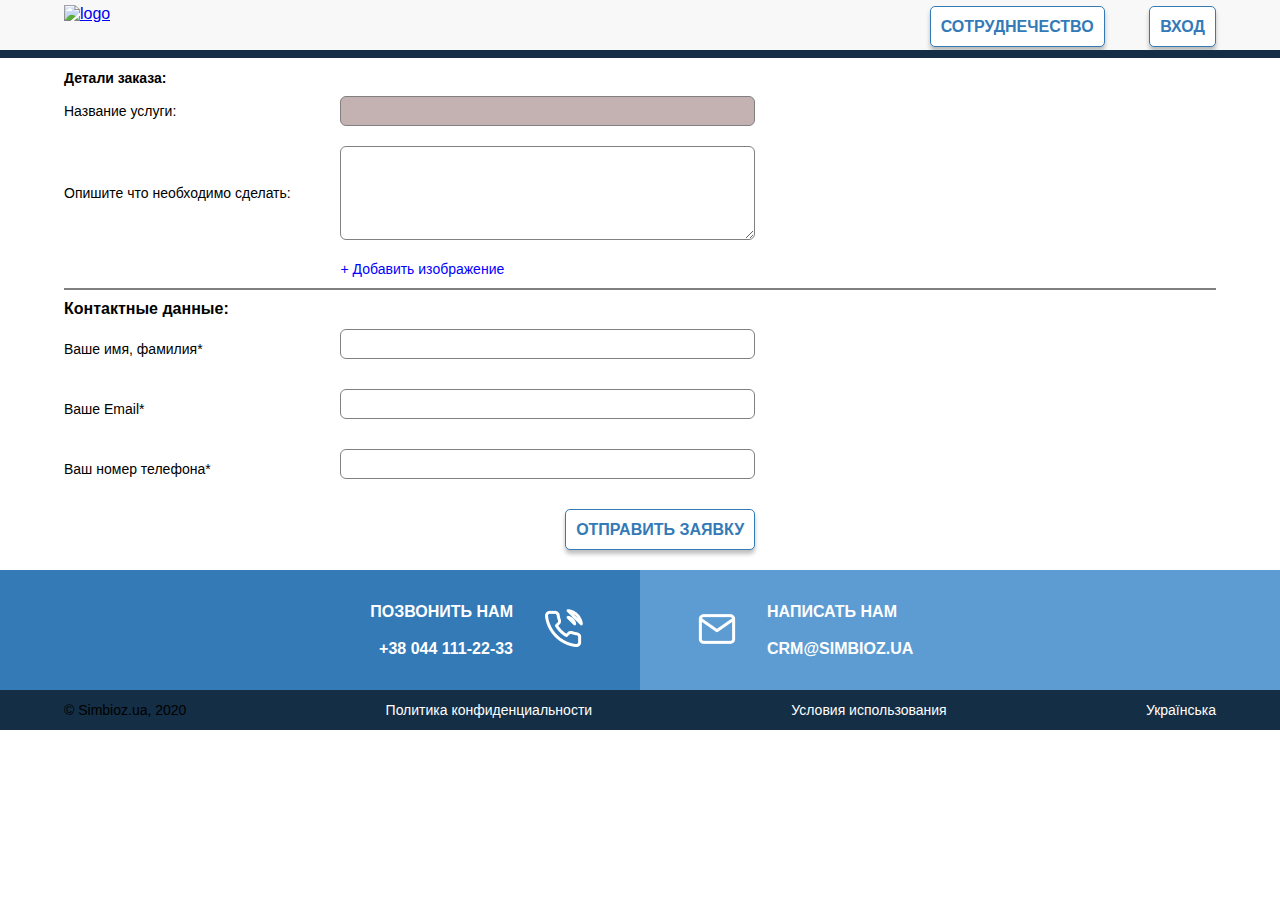
==== form.html @ c9c801bd "github pages" ====
<!DOCTYPE html>
<html lang="en">
  <head>
    <meta charset="UTF-8" />
    <meta name="viewport" content="width=device-width, initial-scale=1.0" />
    <meta http-equiv="X-UA-Compatible" content="ie=edge" />
    <title>Test</title>
    <link rel="stylesheet" href="src/css/normalize.css" />
    <link rel="stylesheet" href="src/css/styles.css" />
  </head>
  <body>
    <header class="header">
      <div class="container">
        <div class="header__div">
          <div class="header__logo">
            <a href="#">
              <picture>
                <source
                  srcset="images/logo-mobile.png"
                  media="(max-width: 767px)"
                />
                <img src="images/logo-dt.png" alt="logo" />
              </picture>
            </a>
          </div>
          <div class="menu">
            <button class="menu__button" type="button">
              <img src="images/Frame.png" alt="frame" />
            </button>
          </div>

          <div class="buttonGrup">
            <button type="button" class="buttonGrup__button">
              Сотруднечество
            </button>
            <button type="button" class="buttonGrup__button">
              Вход
            </button>
          </div>
        </div>
      </div>
    </header>

    <main>      
      <div class="modal visible" >
        <div class="modal__container">
          <div class="head">
            <p class="head__text">Уведомление</p>
            <button type="button" class="head__button" onclick="return close_modal();">&#215;</button>
          </div>
          <div class='modal__text'>Вы не заполнили обязательные поля</div>
          <div class='ok'>
            <button type="button" class='ok__button' onclick="return close_modal();">
              ОК
            </button>
          </div>
        </div>
      </div>

      <div class="container">
        <form class="form" onsubmit="return validate_form(event);">
          <div class="info">
            <p class="details">Детали заказа:</p>  
            
            <div class="title">
              <p class="title__label">Название услуги:</p>
              <p class="title__text"></p>
            </div>  

            <div class="description">
              <label class="description__label">Опишите что необходимо сделать:</label>
              <textarea class="description__text" rows="5" cols="40" name="description"></textarea>
            </div>   

            <label for="file" class="add">&#43; Добавить изображение
              <input type="file" id="file" name="file" accept="image/*" style='display:none;'>
            </label>
          </div>

          <p class="line"></p>

          <div class="info">
            <p class="contacts">Контактные данные:</p>  

            <div class="name">
              <label for="text" class="name__label">Ваше имя, фамилия*</label>
              <input type="text" id="text" name="name"  class="name__input">
            </div>
          
            <div class="email">
              <label for="text" class="email__label">Ваше Email*</label>
              <input type="text" id="text" name="email" class="email__input">
            </div>

            <div class="phone">
              <label for="text" class="phone__label">Ваш номер телефона*</label>
              <input type="text" id="text" name="phone" class="phone__input">
            </div>
            <div class="button__submit">
              <button type="submit" value="Save" class="form__button">Отправить заявку</button>
            </div>
          </div>
        </form>
      </div>
      
      <div class="view">
        <p class="view__title"></p>
        <p class="view__description"></p>
        <img class="view__img invisible">
        <p class="view__name"></p>
        <p class="view__email"></p>
        <p class="view__phone"></p>        
      </div>

    </main>

    <footer class="footer">
      <div class="footer__contact">
        <div class="phoneBlock">
          <div class="container">
            <p class="phoneBlock__call">ПОзвонить нам</p>
            <p class="phoneBlock__phone">
              <a href="tel:+38 044 111-22-33" class="link">
                +38 044 111-22-33
              </a>
            </p>
          </div>
        </div>

        <div class="emailBlock">
          <div class="container">
            <p class="emailBlock__message">написать нам</p>
            <p class="emailBlock__email">
              <a href="mailto:rm@simbioz.ua" class="link">
                crm@simbioz.ua
              </a>
            </p>
          </div>
        </div>
      </div>

      <div class="copyright">
        <div class="container copyright__text">
          <p class="copyright__symbioz">&copy; Simbioz.ua, 2020</p>
          <p class="copyright__politic">
            <a href="#" class="link">
              Политика конфиденциальности
            </a>
          </p>
          <p class="copyright__conditions">
            <a href="#" class="link">
              Условия использования
            </a>
          </p>
          <p class="copyright__language">
            <a href="#" class="link">
              Українська
            </a>
          </p>
        </div>
    </footer>
    <script src="src/js/function.js"></script>
  </body>
</html>
---- src/css/styles.css ----
html {
  box-sizing: border-box;
  width: 100vw;
  overflow-x: hidden;
}

*,
*::before,
*::after {
  box-sizing: inherit;
  padding: 0;
  margin: 0;
}

body {
  min-height: 100vh;
  font-family: -apple-system, BlinkMacSystemFont, 'Segoe UI', Roboto, Oxygen,
    Ubuntu, Cantarell, 'Open Sans', 'Helvetica Neue', sans-serif;
  background-color: #fff;
}

@media (min-width: 320px) {
  .container {
    width: 90%;
    margin: 0 auto;
  }

  .header {
    background-color: #f8f8f8;
    height: 50px;
  }

  .header__logo {
    display: flex;
    padding: 5px 0;
  }

  .menu__button {
    background: none;
    border: none;
  }

  .header:after {
    content: '';
    position: absolute;
    width: 100%;
    top: 50px;
    left: 0;
    border-bottom: 8px solid #132e45;
  }

  .buttonGrup {
    display: none;
  }
  /* end header */

  /* main */
  .main {
    background: linear-gradient(rgb(0, 0, 0) 0%, rgba(0, 0, 0, 0.1) 0%),
      url('../images/bg.png');
    background-position: 50% 50%;
    background-repeat: no-repeat;
    background-size: cover;
    min-height: 600px;
  }

  .body {
    display: flex;
    flex-direction: column;
    align-items: center;
  }

  .body__title,
  .body__subtitle {
    padding: 0;
    margin: 0;
    text-align: center;
    color: #ffffff;
    font-family: 'Roboto', sans-serif;
    font-style: normal;
    font-weight: bold;
  }

  .body__title {
    padding-top: 150px;
    font-size: 32px;
    line-height: 37px;
    text-transform: uppercase;
    text-shadow: 0px 4px 4px rgba(0, 0, 0, 0.5);
    margin-bottom: 40px;
  }

  .body__subtitle {
    font-size: 22px;
    line-height: 26px;
    margin-bottom: 40px;
  }

  .select {
    width: 70%;
  }
  .select__type {
    display: flex;
    align-items: center;
    pointer-events: none;
    padding-left: 20px;
    font-family: 'Roboto', sans-serif;
    font-style: normal;
    font-weight: bold;
    font-size: 16px;
    line-height: 19px;
    text-transform: uppercase;
    color: #777777;
    min-height: 40px;
    background-color: rgba(255, 255, 255, 0.9);
    position: relative;
  }
  .select.empty .select__type::after {
    content: '';
    position: absolute;
    background-image: url('../images/arrow.svg');
    width: 22px;
    height: 12px;
    top: 14px;
    right: 10px;
  }

  .invisible {
    display: none;
  }

  /* select */

  .select {
    margin-bottom: 20px;
  }

  .select__ul {
    list-style-type: none;
    padding: 0;
    padding-left: 20px;
    background-color: rgba(255, 255, 255, 0.9);
    padding-bottom: 14px;
  }

  .select__li:not(:last-child) {
    margin-bottom: 4px;
  }

  .select__li {
    font-family: 'Roboto', sans-serif;
    font-style: normal;
    font-weight: normal;
    font-size: 14px;
    line-height: 16px;

    color: #286090;
  }

  .view {
    width: 80%;
    margin: 0 auto;
  }

  .view__img {
    width: 400px;
    height: 400px;
  }

  /* end main */

  /* footer */
  .phoneBlock,
  .emailBlock {
    position: relative;
  }

  .phoneBlock {
    text-align: right;
    background-color: #337ab7;
  }

  .phoneBlock__call::after {
    content: '';
    position: absolute;
    background-image: url('../images/phone-mobile.svg');
    width: 29px;
    height: 29px;
    top: 10px;
    right: -45px;
  }

  .emailBlock {
    background-color: #5d9cd2;
  }

  .emailBlock__message::before {
    content: '';
    position: absolute;
    background-image: url('../images/mail-mobile.png');
    width: 30px;
    height: 30px;
    top: 8px;
    left: -50px;
  }

  .phoneBlock__call,
  .phoneBlock__phone,
  .emailBlock__message,
  .emailBlock__email {
    padding: 0;
    margin: 0;
    font-family: 'Roboto', sans-serif;
    font-style: normal;
    font-weight: bold;
    font-size: 16px;
    line-height: 19px;
    text-transform: uppercase;
    color: #ffffff;
  }
  .phoneBlock__call,
  .emailBlock__message {
    position: relative;
    margin-bottom: 6px;
  }

  .link {
    text-decoration: none;
    color: #ffffff;
  }

  .copyright {
    background: #132e45;
  }

  .copyright__symbioz,
  .copyright__politic,
  .copyright__conditions,
  .copyright__language {
    margin: 0;
    text-align: center;
    font-family: 'Roboto', sans-serif;
    font-style: normal;
    font-weight: normal;
    font-size: 14px;
    line-height: 16px;
  }
  /* end footer */

  /* common */
  .form {
    display: flex;
    flex-direction: column;
    padding-top: 20px;
  }

  .details,
  .title__label,
  .description__label,
  .add,
  .name__label,
  .email__label,
  .phone__label {
    font-family: 'Roboto', sans-serif;
    font-style: normal;
    font-weight: normal;
    font-size: 14px;
    line-height: 16px;
  }

  .title__text,
  .description__text {
    min-width: 200px;
    min-height: 30px;
    border: 1px solid gray;
    border-radius: 6px;
  }

  .title__text {
    background-color: rgb(196, 177, 177);
    font-family: 'Roboto', sans-serif;
    font-style: normal;
    font-weight: normal;
    font-size: 14px;
    line-height: 16px;
    padding-left: 20px;
    display: flex;
    align-items: center;
  }

  .details,
  .contacts {
    font-weight: bold;
  }

  .add {
    color: blue;
  }

  .line {
    margin-top: 10px;
    border-bottom: 2px solid gray;
    margin-bottom: 10px;
  }

  .name__input,
  .email__input,
  .phone__input {
    border-radius: 6px;
    border: 1px solid gray;
    margin-bottom: 10px;
    min-height: 30px;
  }

  .form__button {
    font-family: 'Roboto', sans-serif;
    font-style: normal;
    font-weight: bold;
    font-size: 16px;
    line-height: 19px;
    text-align: center;
    text-transform: uppercase;
    color: #337ab7;
    background: #ffffff;
    border: 1px solid #337ab7;
    box-shadow: 0px 4px 4px rgba(0, 0, 0, 0.25);
    border-radius: 5px;
    padding: 10px;
  }
  .info:last-child {
    margin-bottom: 20px;
  }

  /* end common */

  /* modal */
  .modal {
    position: fixed;
    z-index: 999;
    top: 0;
    left: 0;
    width: 100vw;
    height: 100vh;
    background-color: rgba(255, 255, 255, 0.1);
    display: flex;
    justify-content: center;
    align-items: center;
  }

  .modal__container {
    max-width: 600px;
    width: 100%;
    min-height: 400px;
    background-color: #fff;
  }

  .head,
  .ok {
    display: flex;
    align-items: center;
    background-color: rgb(247, 247, 247);
  }

  .head__text {
    width: 99%;
    text-align: center;
    padding-top: 15px;
    padding-bottom: 15px;
  }

  .head__button {
    margin-right: 10px;
    width: 26px;
    height: 24px;
    background-color: rgb(247, 247, 247);
    border: none;
    transform: scale(1.5, 1.5);
  }
  .modal__text {
    min-height: 300px;
    display: flex;
    justify-content: center;
    align-items: center;
    color: red;
    font-weight: bold;
  }

  .ok {
    display: flex;
    align-items: center;
    justify-content: center;
    padding-top: 15px;
    padding-bottom: 15px;
  }

  .ok__button {
    font-family: 'Roboto', sans-serif;
    font-style: normal;
    font-weight: bold;
    font-size: 16px;
    line-height: 19px;
    text-align: center;
    text-transform: uppercase;
    color: #337ab7;
    background: #ffffff;
    border: 1px solid #337ab7;
    box-shadow: 0px 4px 4px rgba(0, 0, 0, 0.25);
    border-radius: 5px;
    padding: 10px;
  }

  .visible {
    display: none;
  }
}

@media (max-width: 767px) {
  /* header */
  .header__div {
    display: flex;
    justify-content: space-between;
    align-items: center;
  }

  /* footer */

  .copyright {
    padding-top: 7px;
    padding-bottom: 7px;
  }
  .copyright__symbioz,
  .copyright__politic,
  .copyright__conditions {
    margin-bottom: 4px;
  }

  .phoneBlock {
    padding-right: 80px;
    padding-top: 20px;
    padding-bottom: 18px;
  }

  .emailBlock {
    padding-left: 80px;
    padding-top: 20px;
    padding-bottom: 18px;
  }

  .info,
  .title,
  .description,
  .name,
  .email,
  .phone {
    display: flex;
    flex-direction: column;
  }

  .contacts,
  .name__label,
  .email__label,
  .phone__label {
    margin-bottom: 10px;
  }

  .details {
    margin-bottom: 20px;
  }
  .title {
    margin-bottom: 20px;
  }

  .title__label,
  .description__label {
    margin-bottom: 10px;
  }

  .button__submit {
    display: flex;
    justify-content: center;
  }
  .description__text {
    margin-bottom: 10px;
  }
}

@media (min-width: 768px) {
  /* header */
  .menu {
    display: none;
  }
  .background {
    background: linear-gradient(rgb(0, 0, 0) 0%, rgba(0, 0, 0, 0.1) 0%),
      url('../images/bg.png');
    background-position: 50% 50%;
    background-repeat: no-repeat;
    background-size: cover;
    min-height: 600px;
  }
  .main {
    width: 90%;
    margin: 0 auto;
  }
  .header__div {
    display: flex;
    justify-content: space-between;
  }

  .buttonGrup {
    display: inline-block;
    padding-top: 6px;
  }

  .buttonGrup__button {
    font-family: 'Roboto', sans-serif;
    font-style: normal;
    font-weight: bold;
    font-size: 16px;
    line-height: 19px;
    text-align: center;
    text-transform: uppercase;
    color: #337ab7;
    background: #ffffff;
    border: 1px solid #337ab7;
    box-shadow: 0px 4px 4px rgba(0, 0, 0, 0.25);
    border-radius: 5px;
    padding: 10px;
  }

  .buttonGrup__button:first-child {
    margin-right: 40px;
  }

  /* end header */

  /* footer */
  .phoneBlock,
  .emailBlock {
    width: 50%;
  }

  .footer__contact {
    display: flex;
  }

  .phoneBlock {
    padding-right: 100px;
    text-align: right;
    padding-top: 32px;
    padding-bottom: 32px;
  }

  .phoneBlock__call,
  .emailBlock__message {
    margin-bottom: 18px;
  }

  .emailBlock {
    padding-top: 32px;
    padding-bottom: 32px;
    padding-left: 100px;
  }

  .phoneBlock__call::after {
    content: '';
    position: absolute;
    background-image: url('../images/phone-call.png');
    width: 40px;
    height: 40px;
    top: 7px;
    right: -70px;
  }

  .emailBlock__message::before {
    content: '';
    position: absolute;
    background-image: url('../images/mail.png');
    width: 40px;
    height: 40px;
    top: 7px;
    left: -70px;
  }

  .copyright__text {
    height: 40px;
    display: flex;
    justify-content: space-between;
  }

  .copyright__text {
    height: 40px;
    align-items: center;
  }
  /* end footer */

  /* form */
  .info {
    width: 60%;
  }

  .title,
  .description,
  .name,
  .email,
  .phone {
    display: flex;
    justify-content: space-between;
    align-items: center;
    margin-bottom: 20px;
  }

  .contacts,
  .details {
    margin-bottom: 10px;
  }

  .title__text,
  .description__text,
  .name__input,
  .email__input,
  .phone__input {
    min-width: 60%;
  }

  .add {
    padding-left: 40%;
  }
  .button__submit {
    display: flex;
    justify-content: flex-end;
  }
}
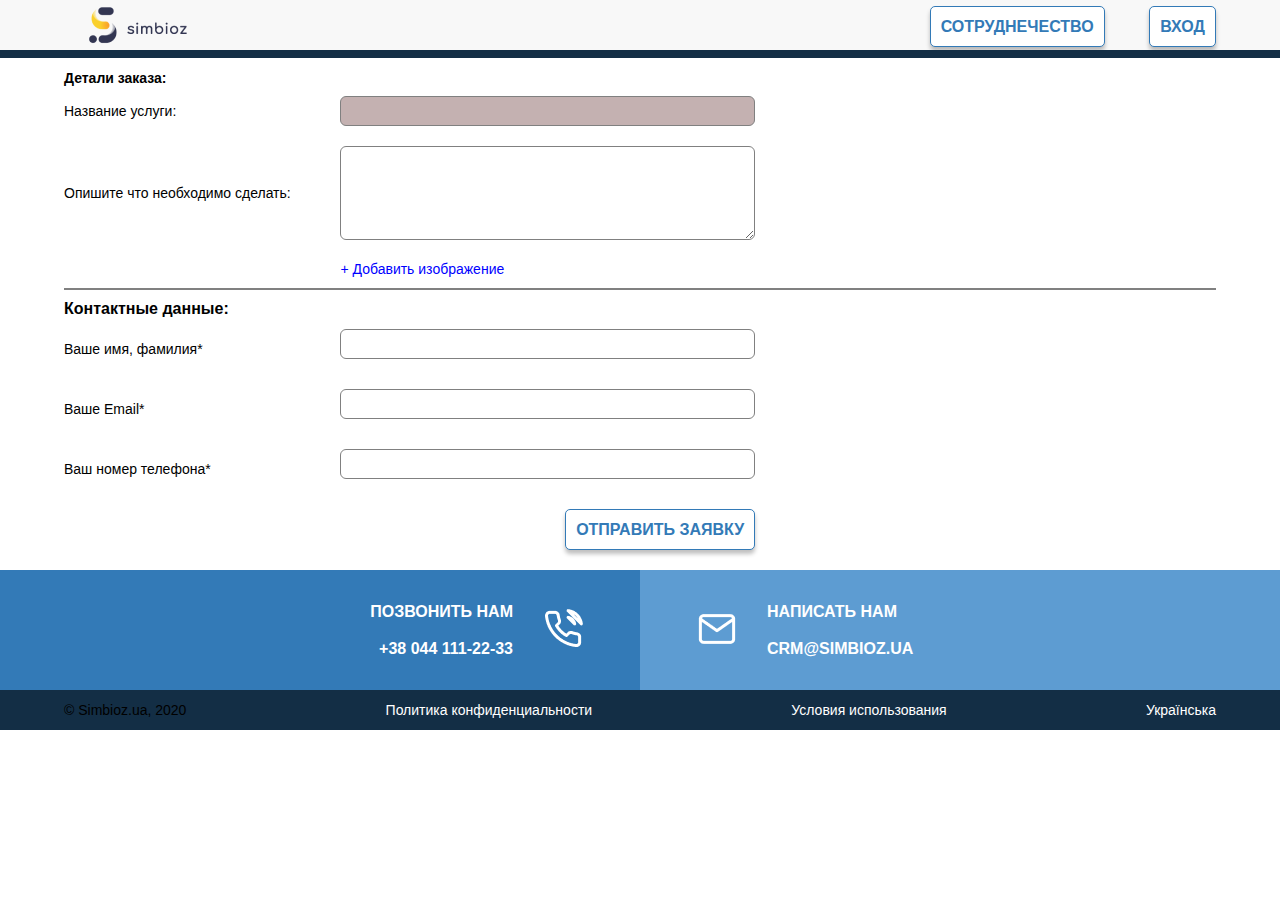
==== commit 7992586d: "add path logo" ====
--- a/form.html
+++ b/form.html
@@ -16,16 +16,16 @@
             <a href="#">
               <picture>
                 <source
-                  srcset="images/logo-mobile.png"
+                  srcset="src/images/logo-mobile.png"
                   media="(max-width: 767px)"
                 />
-                <img src="images/logo-dt.png" alt="logo" />
+                <img src="src/images/logo-dt.png" alt="logo" />
               </picture>
             </a>
           </div>
           <div class="menu">
             <button class="menu__button" type="button">
-              <img src="images/Frame.png" alt="frame" />
+              <img src="src/images/Frame.png" alt="frame" />
             </button>
           </div>
 
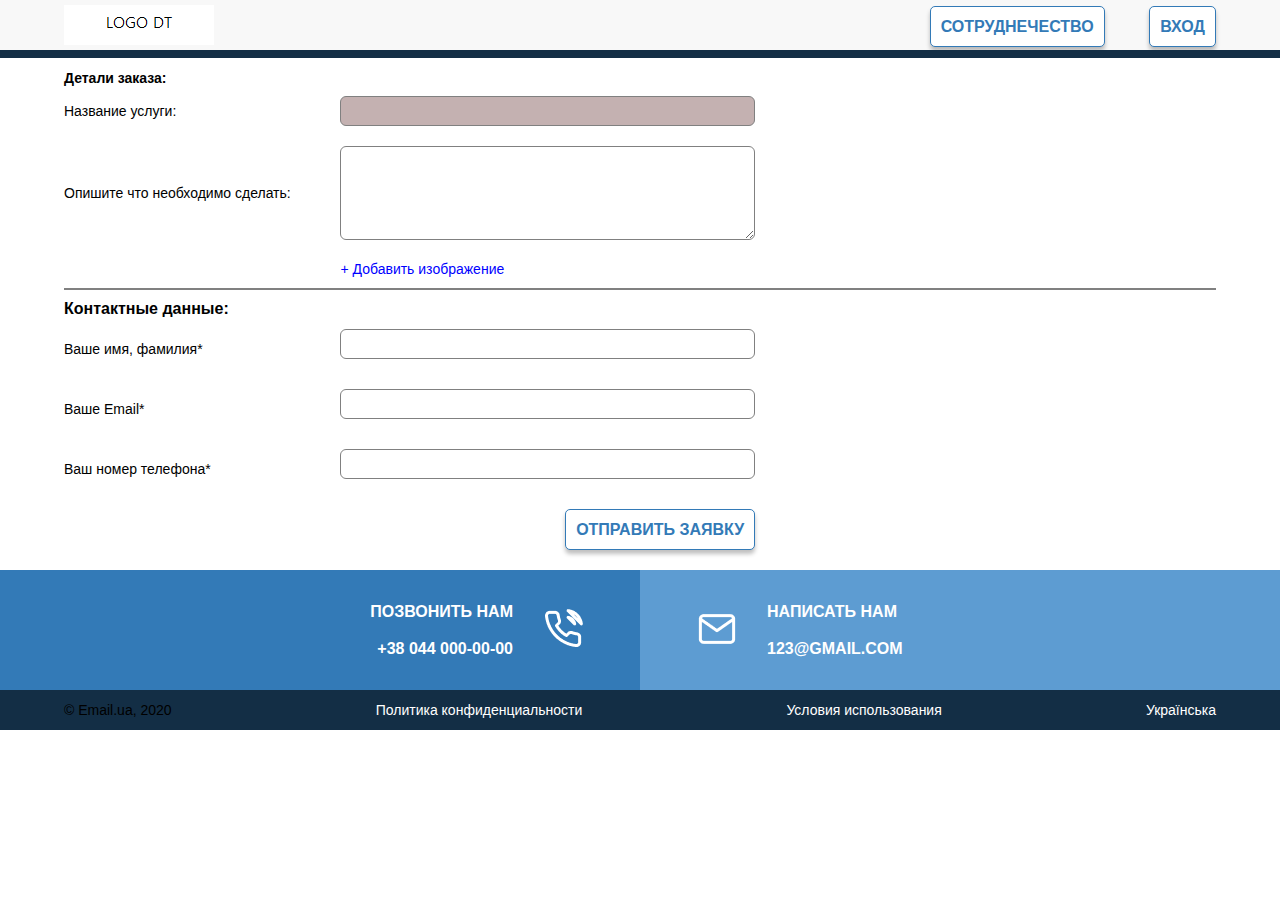
==== commit 4deb64df: "change logo" ====
--- a/form.html
+++ b/form.html
@@ -120,8 +120,8 @@
           <div class="container">
             <p class="phoneBlock__call">ПОзвонить нам</p>
             <p class="phoneBlock__phone">
-              <a href="tel:+38 044 111-22-33" class="link">
-                +38 044 111-22-33
+              <a href="tel:+38 044 000-00-00" class="link">
+                +38 044 000-00-00
               </a>
             </p>
           </div>
@@ -131,8 +131,8 @@
           <div class="container">
             <p class="emailBlock__message">написать нам</p>
             <p class="emailBlock__email">
-              <a href="mailto:rm@simbioz.ua" class="link">
-                crm@simbioz.ua
+              <a href="mailto:123@gmail.com" class="link">
+                123@gmail.com
               </a>
             </p>
           </div>
@@ -141,7 +141,7 @@
 
       <div class="copyright">
         <div class="container copyright__text">
-          <p class="copyright__symbioz">&copy; Simbioz.ua, 2020</p>
+          <p class="copyright__symbioz">&copy; Email.ua, 2020</p>
           <p class="copyright__politic">
             <a href="#" class="link">
               Политика конфиденциальности
